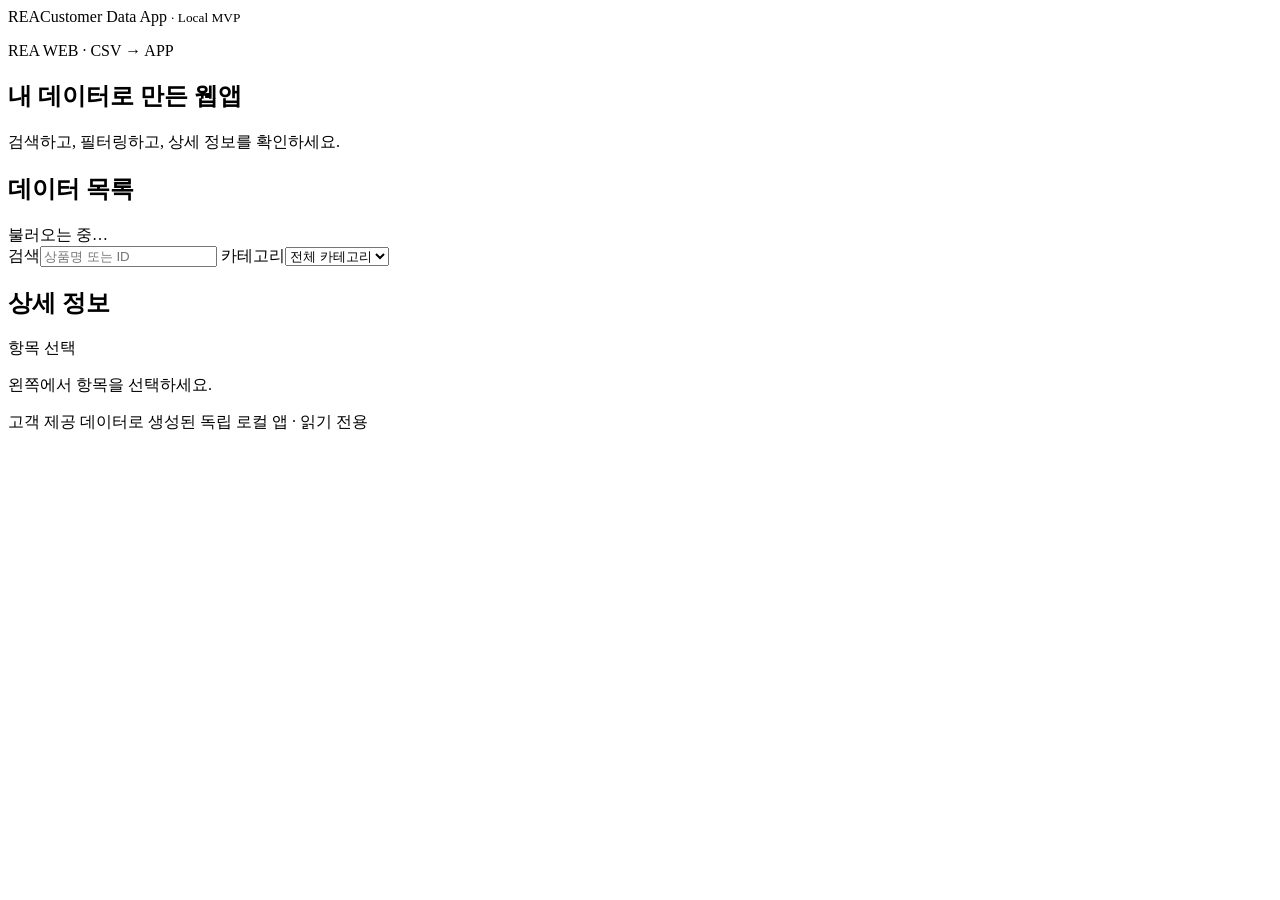
==== rea/templates/static/index.html @ c04d4702 "feat(mvp): generate working local FastAPI/SQLite app from customer CSV" ====
<!doctype html>
<html lang="ko">
<head>
  <meta charset="utf-8">
  <meta name="viewport" content="width=device-width,initial-scale=1">
  <meta name="color-scheme" content="light">
  <title>REA | 내 데이터 웹앱</title>
  <link rel="stylesheet" href="/static/style.css">
  <script defer src="/static/app.js"></script>
</head>
<body>
  <header class="top"><span class="mark">REA</span><span>Customer Data App <small>· Local MVP</small></span></header>
  <main class="layout">
    <section class="intro"><p class="eyebrow">REA WEB · CSV → APP</p><h1>내 데이터로 만든 웹앱</h1><p>검색하고, 필터링하고, 상세 정보를 확인하세요.</p></section>
    <div class="shell">
      <section class="panel">
        <div class="panel-title"><h2>데이터 목록</h2><span id="count">불러오는 중…</span></div>
        <div class="controls">
          <label><span>검색</span><input id="search" type="search" placeholder="상품명 또는 ID" autocomplete="off"></label>
          <label><span>카테고리</span><select id="category"><option value="">전체 카테고리</option></select></label>
        </div>
        <p id="error" role="alert" hidden></p>
        <div id="results" class="result-list" aria-live="polite"></div>
      </section>
      <aside class="panel detail">
        <div class="panel-title"><h2>상세 정보</h2><span class="hint">항목 선택</span></div>
        <div id="detail"><p class="empty">왼쪽에서 항목을 선택하세요.</p></div>
      </aside>
    </div>
    <footer>고객 제공 데이터로 생성된 독립 로컬 앱 · 읽기 전용</footer>
  </main>
</body>
</html>
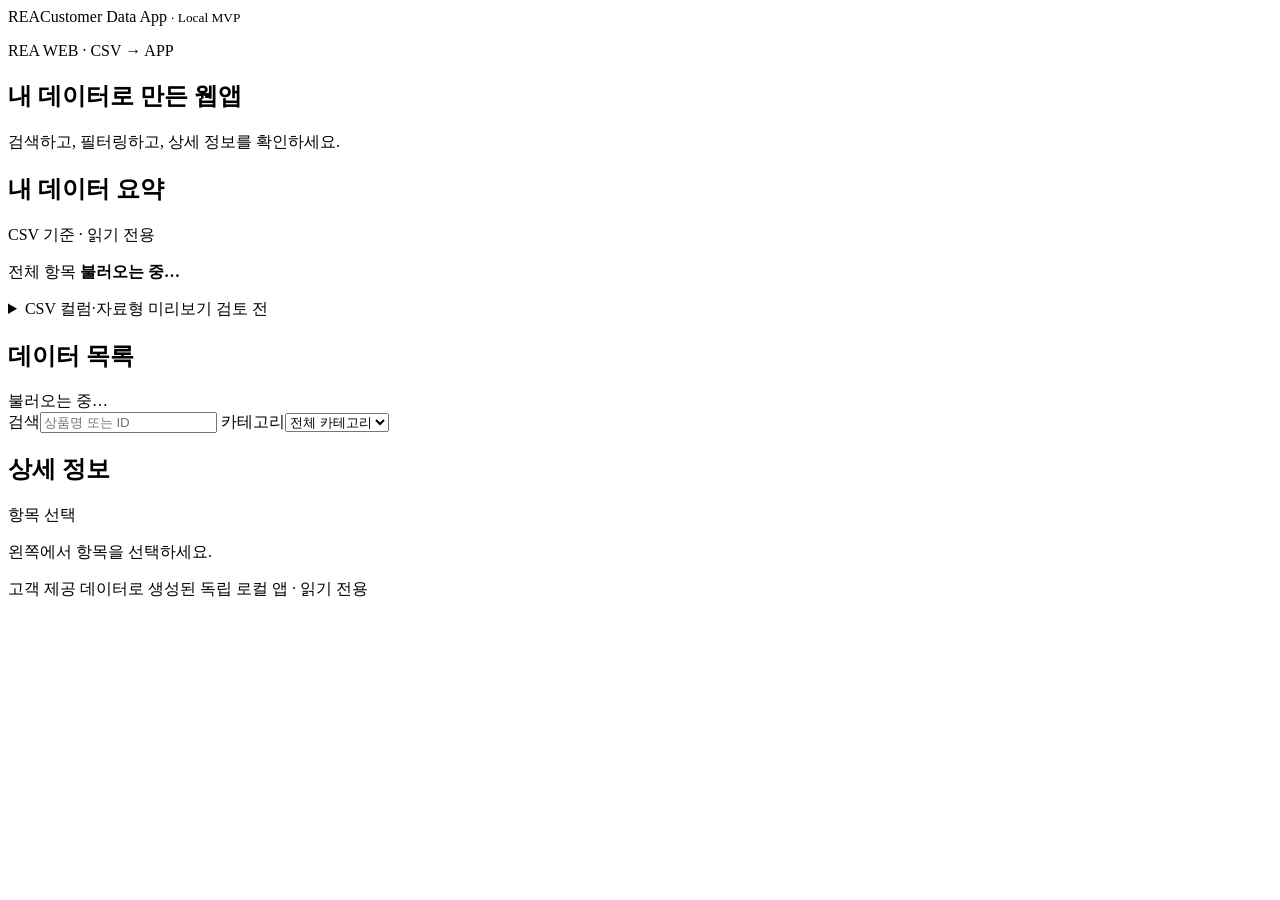
==== commit d8e26ed7: "feat(mvp): unapproved CSV schema preview and category snapshot counts" ====
--- a/rea/templates/static/index.html
+++ b/rea/templates/static/index.html
@@ -12,6 +12,17 @@
   <header class="top"><span class="mark">REA</span><span>Customer Data App <small>· Local MVP</small></span></header>
   <main class="layout">
     <section class="intro"><p class="eyebrow">REA WEB · CSV → APP</p><h1>내 데이터로 만든 웹앱</h1><p>검색하고, 필터링하고, 상세 정보를 확인하세요.</p></section>
+    <section class="panel overview" aria-labelledby="overview-title">
+      <div class="panel-title"><h2 id="overview-title">내 데이터 요약</h2><span>CSV 기준 · 읽기 전용</span></div>
+      <p class="overview-total">전체 항목 <strong id="overview-total">불러오는 중…</strong></p>
+      <ul id="category-stats" class="category-stats" aria-label="카테고리별 개수"></ul>
+      <p id="category-warning" class="muted" hidden>카테고리가 많아 일부만 표시합니다.</p>
+      <details id="schema-panel">
+        <summary>CSV 컬럼·자료형 미리보기 <span id="schema-status">검토 전</span></summary>
+        <p class="muted">자료형은 입력된 CSV 값의 형식만 추정한 것입니다. 업무 의미나 DB 매핑은 승인되지 않았습니다.</p>
+        <ul id="schema-fields" class="schema-fields"></ul>
+      </details>
+    </section>
     <div class="shell">
       <section class="panel">
         <div class="panel-title"><h2>데이터 목록</h2><span id="count">불러오는 중…</span></div>
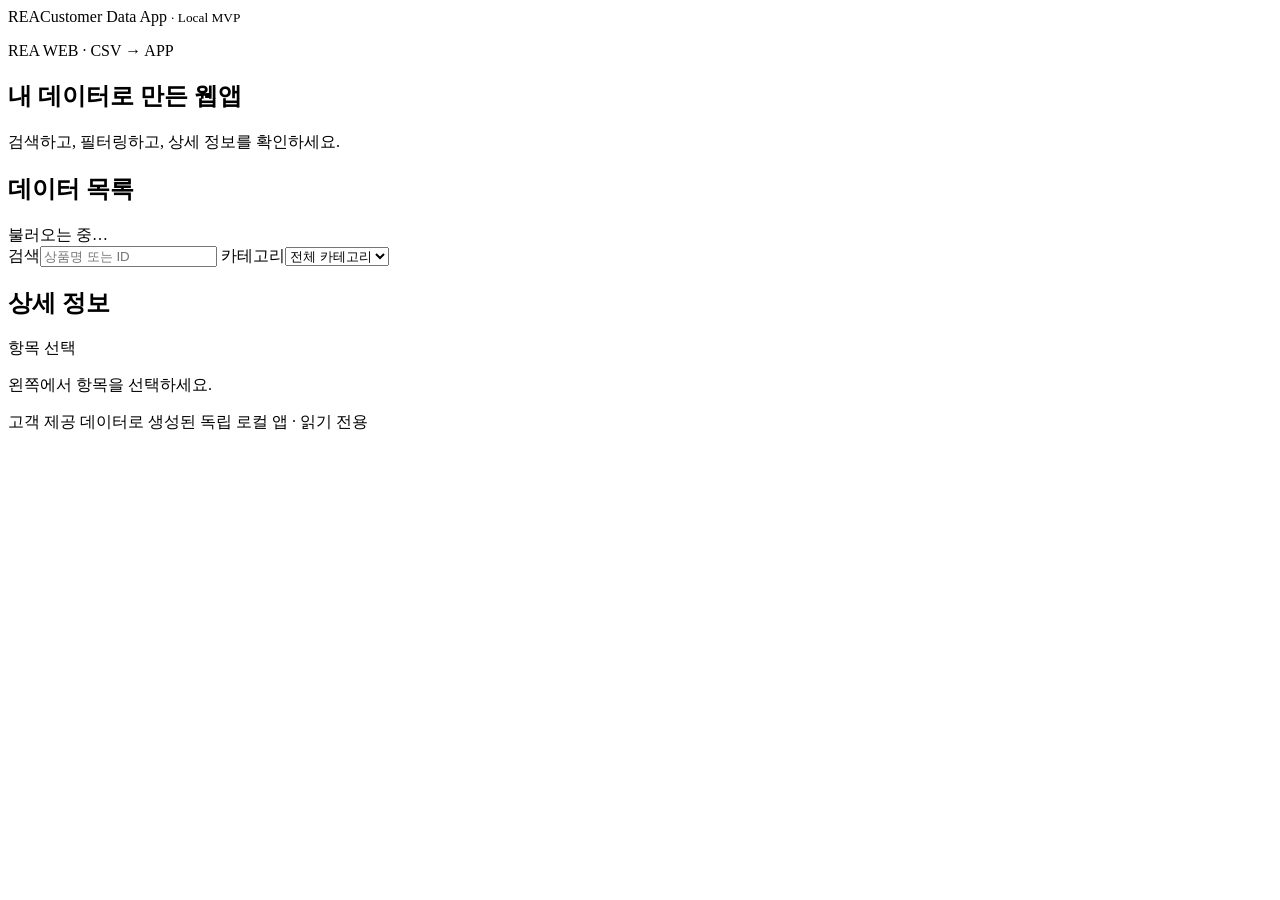
==== commit 21ae2dc1: "Merge 46060b4665560922d0c9cf82b9e5c08971eb9427 into 39ed3bf979bbbe49c314c9e5ad514868409a106c" ====
--- a/rea/templates/static/index.html
+++ b/rea/templates/static/index.html
@@ -12,17 +12,6 @@
   <header class="top"><span class="mark">REA</span><span>Customer Data App <small>· Local MVP</small></span></header>
   <main class="layout">
     <section class="intro"><p class="eyebrow">REA WEB · CSV → APP</p><h1>내 데이터로 만든 웹앱</h1><p>검색하고, 필터링하고, 상세 정보를 확인하세요.</p></section>
-    <section class="panel overview" aria-labelledby="overview-title">
-      <div class="panel-title"><h2 id="overview-title">내 데이터 요약</h2><span>CSV 기준 · 읽기 전용</span></div>
-      <p class="overview-total">전체 항목 <strong id="overview-total">불러오는 중…</strong></p>
-      <ul id="category-stats" class="category-stats" aria-label="카테고리별 개수"></ul>
-      <p id="category-warning" class="muted" hidden>카테고리가 많아 일부만 표시합니다.</p>
-      <details id="schema-panel">
-        <summary>CSV 컬럼·자료형 미리보기 <span id="schema-status">검토 전</span></summary>
-        <p class="muted">자료형은 입력된 CSV 값의 형식만 추정한 것입니다. 업무 의미나 DB 매핑은 승인되지 않았습니다.</p>
-        <ul id="schema-fields" class="schema-fields"></ul>
-      </details>
-    </section>
     <div class="shell">
       <section class="panel">
         <div class="panel-title"><h2>데이터 목록</h2><span id="count">불러오는 중…</span></div>
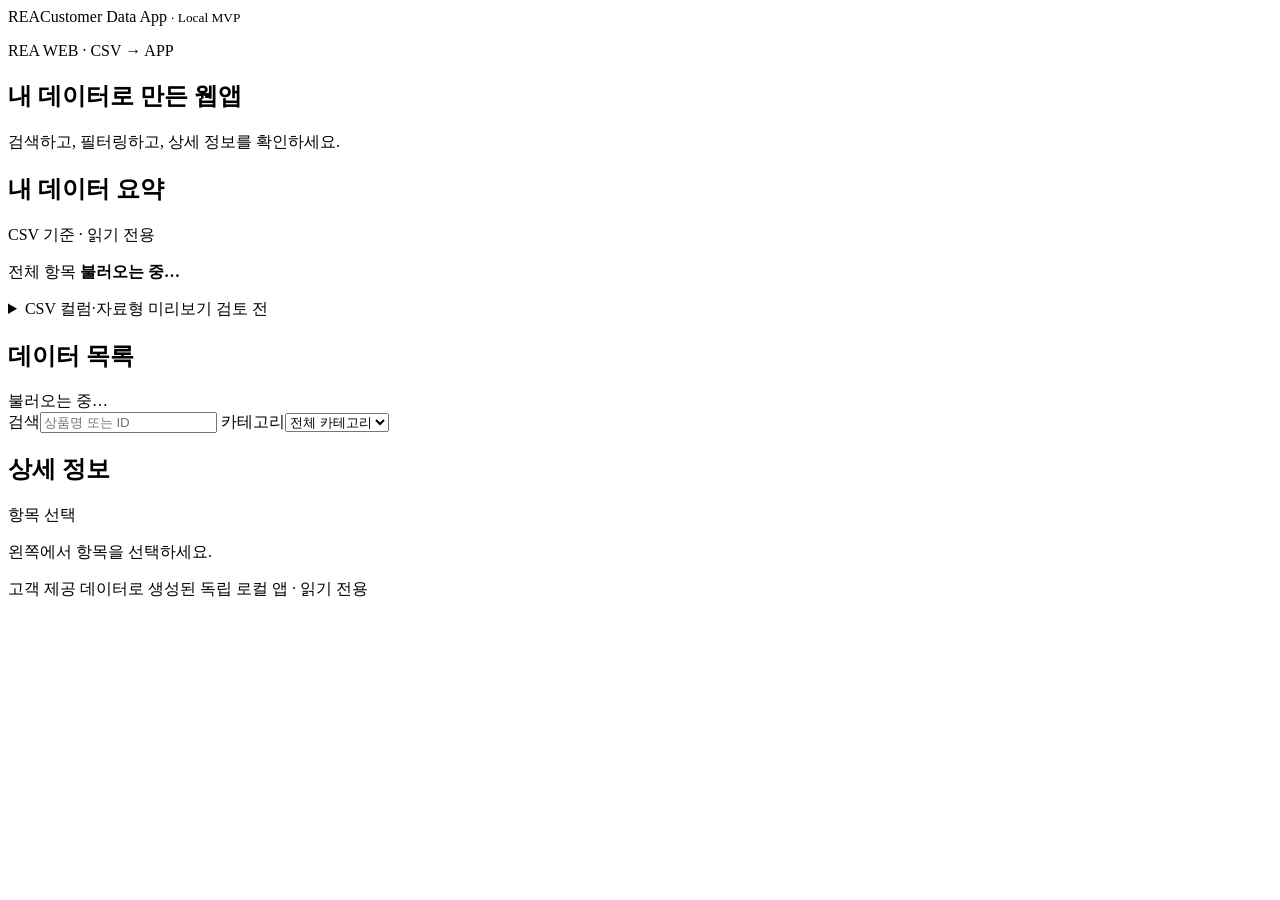
==== commit 66490ed6: "feat(ui): add accessible previous/next controls for 10k-row local catalogs" ====
--- a/rea/templates/static/index.html
+++ b/rea/templates/static/index.html
@@ -12,6 +12,17 @@
   <header class="top"><span class="mark">REA</span><span>Customer Data App <small>· Local MVP</small></span></header>
   <main class="layout">
     <section class="intro"><p class="eyebrow">REA WEB · CSV → APP</p><h1>내 데이터로 만든 웹앱</h1><p>검색하고, 필터링하고, 상세 정보를 확인하세요.</p></section>
+    <section class="panel overview" aria-labelledby="overview-title">
+      <div class="panel-title"><h2 id="overview-title">내 데이터 요약</h2><span>CSV 기준 · 읽기 전용</span></div>
+      <p class="overview-total">전체 항목 <strong id="overview-total">불러오는 중…</strong></p>
+      <ul id="category-stats" class="category-stats" aria-label="카테고리별 개수"></ul>
+      <p id="category-warning" class="muted" hidden>카테고리가 많아 일부만 표시합니다.</p>
+      <details id="schema-panel">
+        <summary>CSV 컬럼·자료형 미리보기 <span id="schema-status">검토 전</span></summary>
+        <p class="muted">자료형은 입력된 CSV 값의 형식만 추정한 것입니다. 업무 의미나 DB 매핑은 승인되지 않았습니다.</p>
+        <ul id="schema-fields" class="schema-fields"></ul>
+      </details>
+    </section>
     <div class="shell">
       <section class="panel">
         <div class="panel-title"><h2>데이터 목록</h2><span id="count">불러오는 중…</span></div>
@@ -21,6 +32,11 @@
         </div>
         <p id="error" role="alert" hidden></p>
         <div id="results" class="result-list" aria-live="polite"></div>
+        <nav class="pagination" aria-label="데이터 목록 페이지" hidden>
+          <button id="page-prev" type="button" disabled>이전 100건</button>
+          <span id="page-status" role="status" aria-live="polite">0건</span>
+          <button id="page-next" type="button" disabled>다음 100건</button>
+        </nav>
       </section>
       <aside class="panel detail">
         <div class="panel-title"><h2>상세 정보</h2><span class="hint">항목 선택</span></div>
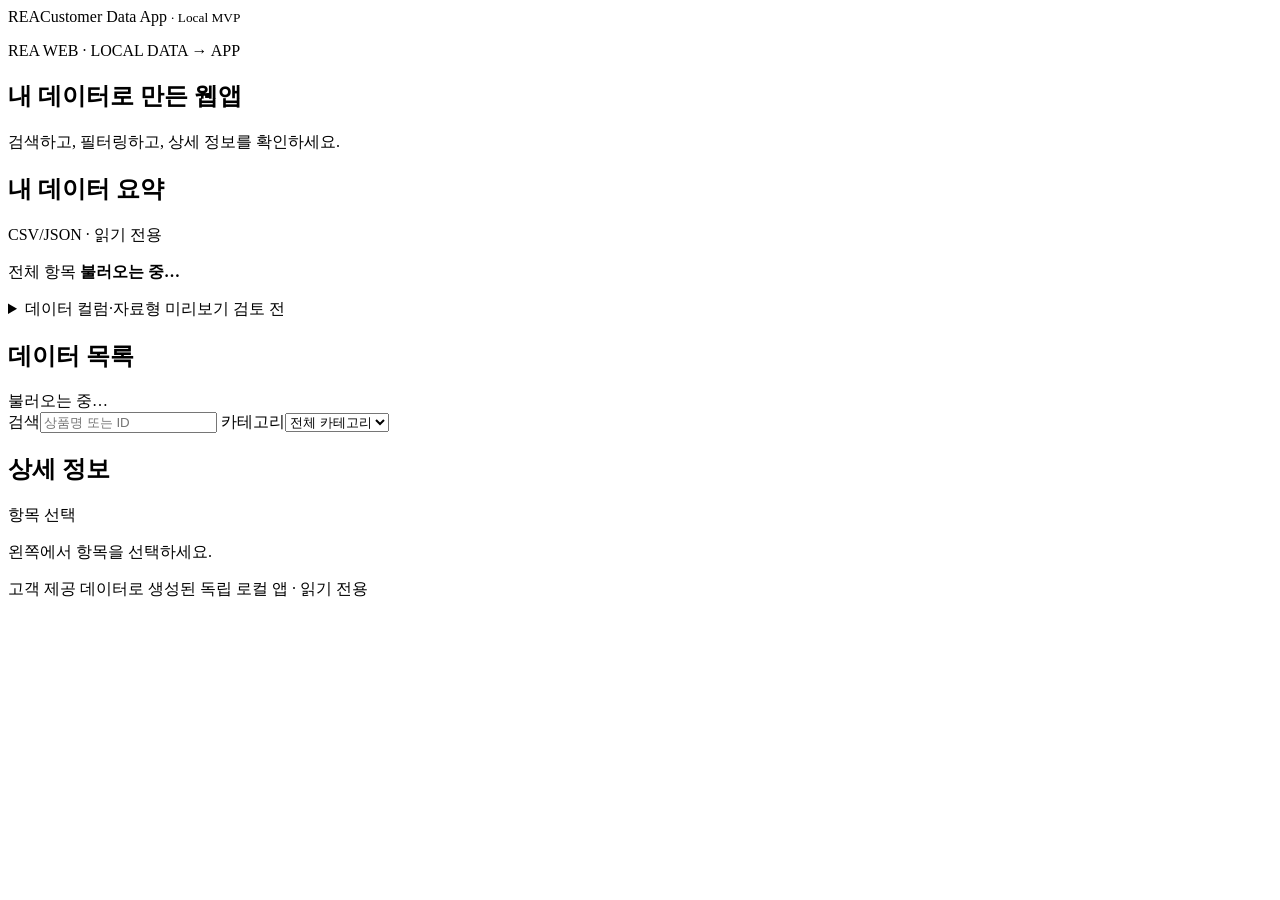
==== commit 15dceeae: "fix(ui): accurately label CSV and JSON generated catalogs" ====
--- a/rea/templates/static/index.html
+++ b/rea/templates/static/index.html
@@ -11,15 +11,15 @@
 <body>
   <header class="top"><span class="mark">REA</span><span>Customer Data App <small>· Local MVP</small></span></header>
   <main class="layout">
-    <section class="intro"><p class="eyebrow">REA WEB · CSV → APP</p><h1>내 데이터로 만든 웹앱</h1><p>검색하고, 필터링하고, 상세 정보를 확인하세요.</p></section>
+    <section class="intro"><p class="eyebrow">REA WEB · LOCAL DATA → APP</p><h1>내 데이터로 만든 웹앱</h1><p>검색하고, 필터링하고, 상세 정보를 확인하세요.</p></section>
     <section class="panel overview" aria-labelledby="overview-title">
-      <div class="panel-title"><h2 id="overview-title">내 데이터 요약</h2><span>CSV 기준 · 읽기 전용</span></div>
+      <div class="panel-title"><h2 id="overview-title">내 데이터 요약</h2><span>CSV/JSON · 읽기 전용</span></div>
       <p class="overview-total">전체 항목 <strong id="overview-total">불러오는 중…</strong></p>
       <ul id="category-stats" class="category-stats" aria-label="카테고리별 개수"></ul>
       <p id="category-warning" class="muted" hidden>카테고리가 많아 일부만 표시합니다.</p>
       <details id="schema-panel">
-        <summary>CSV 컬럼·자료형 미리보기 <span id="schema-status">검토 전</span></summary>
-        <p class="muted">자료형은 입력된 CSV 값의 형식만 추정한 것입니다. 업무 의미나 DB 매핑은 승인되지 않았습니다.</p>
+        <summary>데이터 컬럼·자료형 미리보기 <span id="schema-status">검토 전</span></summary>
+        <p class="muted">자료형은 입력된 데이터 값의 형식만 추정한 것입니다. 업무 의미나 DB 매핑은 승인되지 않았습니다.</p>
         <ul id="schema-fields" class="schema-fields"></ul>
       </details>
     </section>
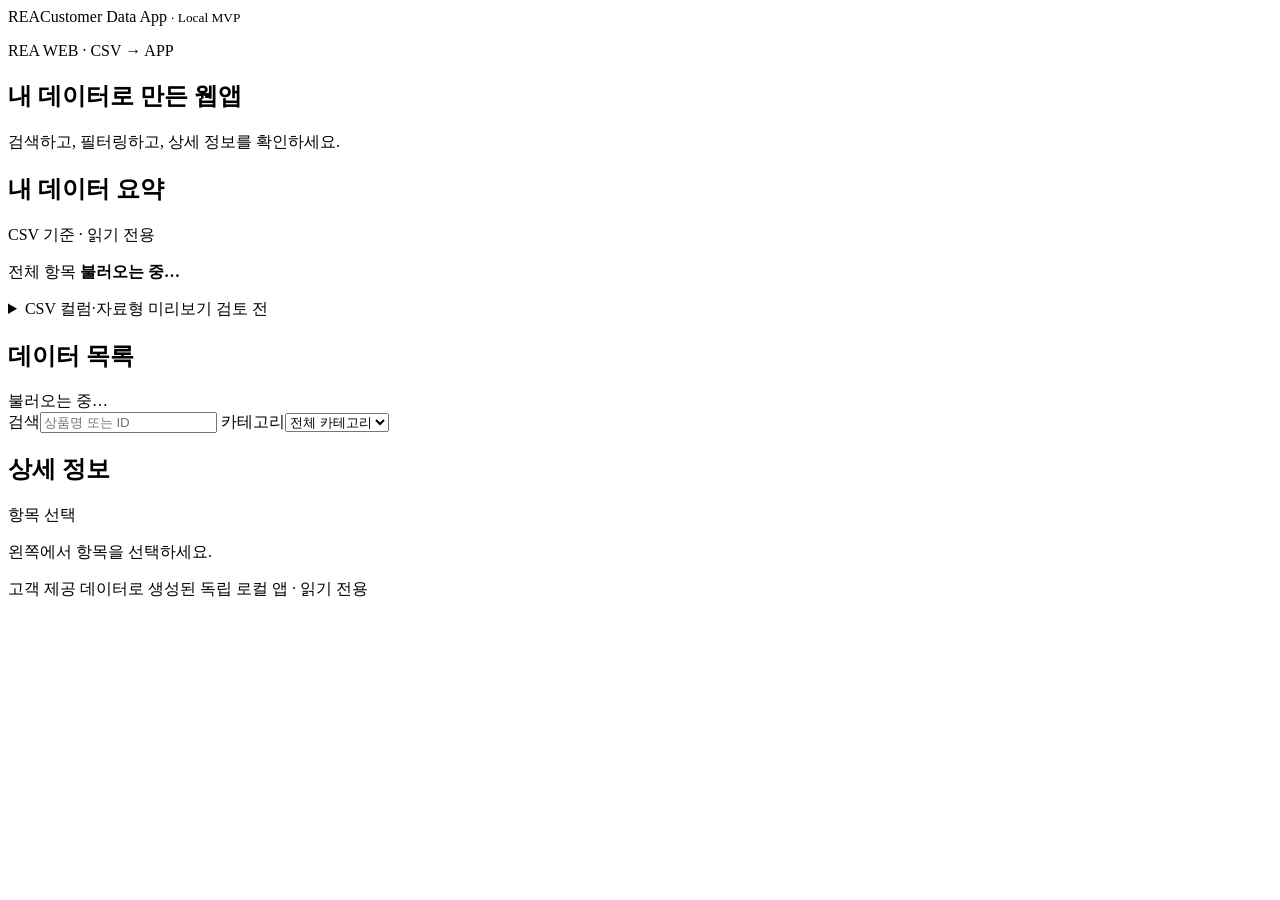
==== commit f36149ed: "Merge f85b40836ffb1a9343193a8a2fc224249749958d into 39ed3bf979bbbe49c314c9e5ad514868409a106c" ====
--- a/rea/templates/static/index.html
+++ b/rea/templates/static/index.html
@@ -11,15 +11,15 @@
 <body>
   <header class="top"><span class="mark">REA</span><span>Customer Data App <small>· Local MVP</small></span></header>
   <main class="layout">
-    <section class="intro"><p class="eyebrow">REA WEB · LOCAL DATA → APP</p><h1>내 데이터로 만든 웹앱</h1><p>검색하고, 필터링하고, 상세 정보를 확인하세요.</p></section>
+    <section class="intro"><p class="eyebrow">REA WEB · CSV → APP</p><h1>내 데이터로 만든 웹앱</h1><p>검색하고, 필터링하고, 상세 정보를 확인하세요.</p></section>
     <section class="panel overview" aria-labelledby="overview-title">
-      <div class="panel-title"><h2 id="overview-title">내 데이터 요약</h2><span>CSV/JSON · 읽기 전용</span></div>
+      <div class="panel-title"><h2 id="overview-title">내 데이터 요약</h2><span>CSV 기준 · 읽기 전용</span></div>
       <p class="overview-total">전체 항목 <strong id="overview-total">불러오는 중…</strong></p>
       <ul id="category-stats" class="category-stats" aria-label="카테고리별 개수"></ul>
       <p id="category-warning" class="muted" hidden>카테고리가 많아 일부만 표시합니다.</p>
       <details id="schema-panel">
-        <summary>데이터 컬럼·자료형 미리보기 <span id="schema-status">검토 전</span></summary>
-        <p class="muted">자료형은 입력된 데이터 값의 형식만 추정한 것입니다. 업무 의미나 DB 매핑은 승인되지 않았습니다.</p>
+        <summary>CSV 컬럼·자료형 미리보기 <span id="schema-status">검토 전</span></summary>
+        <p class="muted">자료형은 입력된 CSV 값의 형식만 추정한 것입니다. 업무 의미나 DB 매핑은 승인되지 않았습니다.</p>
         <ul id="schema-fields" class="schema-fields"></ul>
       </details>
     </section>
@@ -32,11 +32,6 @@
         </div>
         <p id="error" role="alert" hidden></p>
         <div id="results" class="result-list" aria-live="polite"></div>
-        <nav class="pagination" aria-label="데이터 목록 페이지" hidden>
-          <button id="page-prev" type="button" disabled>이전 100건</button>
-          <span id="page-status" role="status" aria-live="polite">0건</span>
-          <button id="page-next" type="button" disabled>다음 100건</button>
-        </nav>
       </section>
       <aside class="panel detail">
         <div class="panel-title"><h2>상세 정보</h2><span class="hint">항목 선택</span></div>
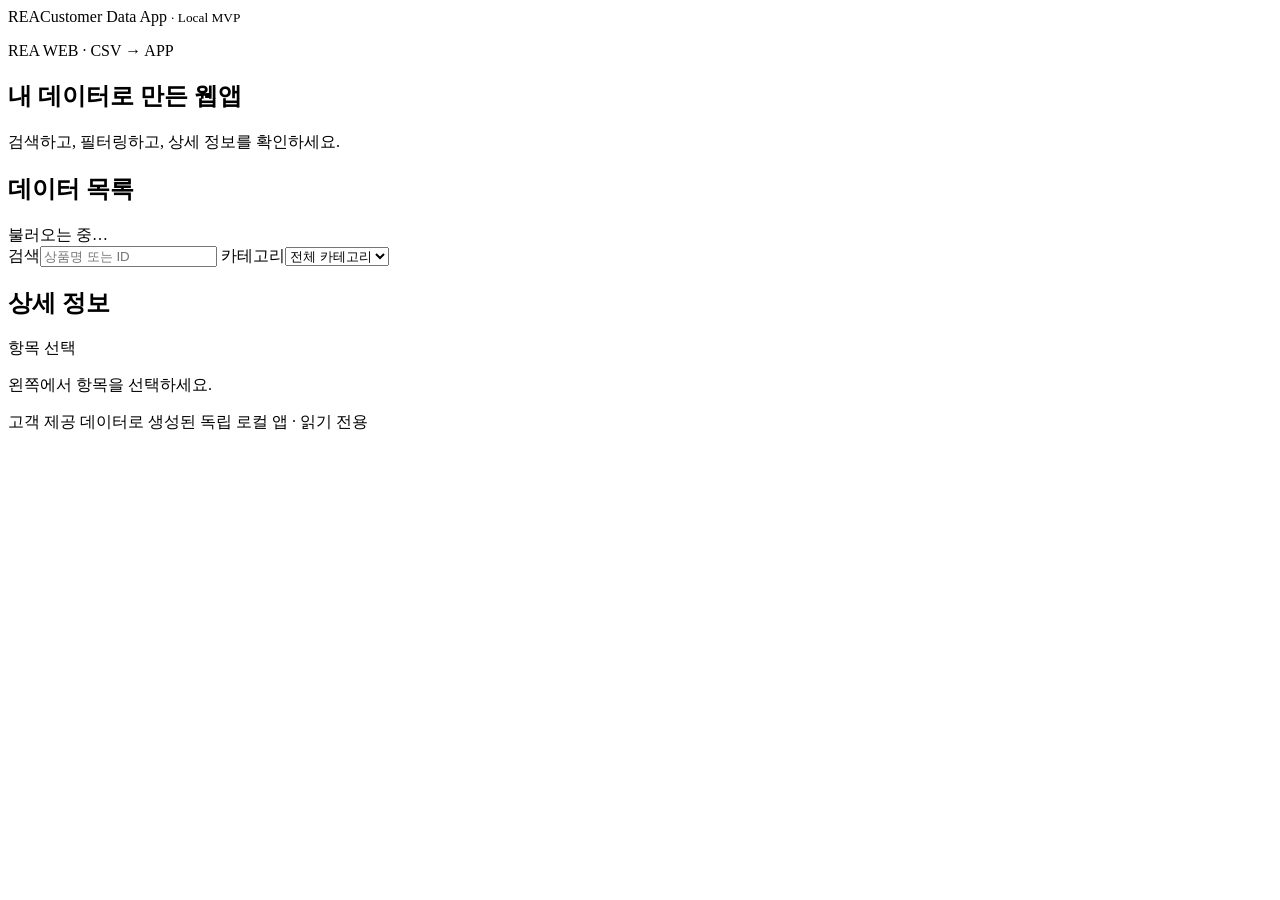
==== commit 2c466dd3: "Merge 5515a7286d63211e32d2c577f93f77d61f37ce08 into 39ed3bf979bbbe49c314c9e5ad514868409a106c" ====
--- a/rea/templates/static/index.html
+++ b/rea/templates/static/index.html
@@ -12,17 +12,6 @@
   <header class="top"><span class="mark">REA</span><span>Customer Data App <small>· Local MVP</small></span></header>
   <main class="layout">
     <section class="intro"><p class="eyebrow">REA WEB · CSV → APP</p><h1>내 데이터로 만든 웹앱</h1><p>검색하고, 필터링하고, 상세 정보를 확인하세요.</p></section>
-    <section class="panel overview" aria-labelledby="overview-title">
-      <div class="panel-title"><h2 id="overview-title">내 데이터 요약</h2><span>CSV 기준 · 읽기 전용</span></div>
-      <p class="overview-total">전체 항목 <strong id="overview-total">불러오는 중…</strong></p>
-      <ul id="category-stats" class="category-stats" aria-label="카테고리별 개수"></ul>
-      <p id="category-warning" class="muted" hidden>카테고리가 많아 일부만 표시합니다.</p>
-      <details id="schema-panel">
-        <summary>CSV 컬럼·자료형 미리보기 <span id="schema-status">검토 전</span></summary>
-        <p class="muted">자료형은 입력된 CSV 값의 형식만 추정한 것입니다. 업무 의미나 DB 매핑은 승인되지 않았습니다.</p>
-        <ul id="schema-fields" class="schema-fields"></ul>
-      </details>
-    </section>
     <div class="shell">
       <section class="panel">
         <div class="panel-title"><h2>데이터 목록</h2><span id="count">불러오는 중…</span></div>
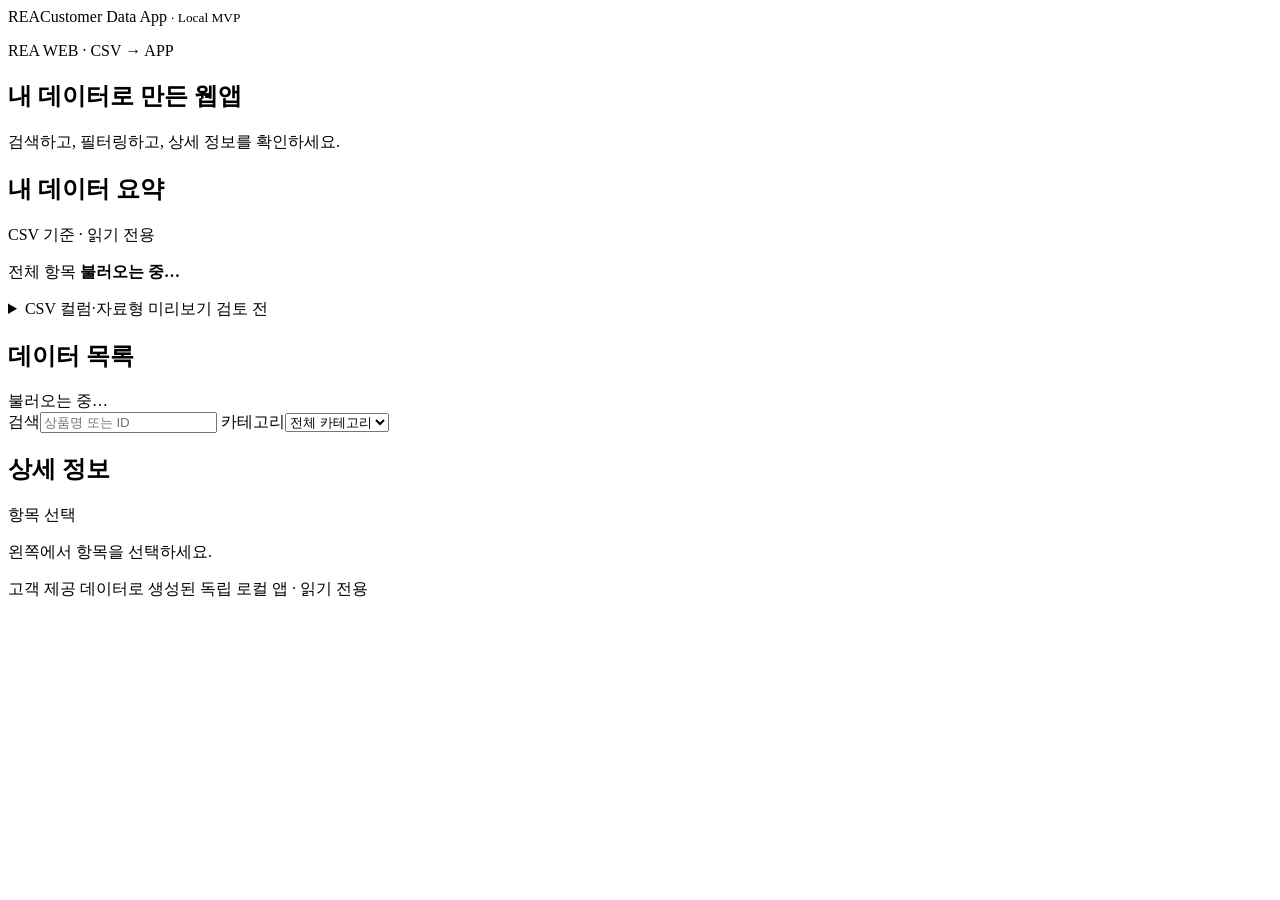
==== commit 2bb0e09d: "Merge e4e9c7954ba1369636bcc2107478a5d2dae2db7e into 39ed3bf979bbbe49c314c9e5ad514868409a106c" ====
--- a/rea/templates/static/index.html
+++ b/rea/templates/static/index.html
@@ -12,6 +12,17 @@
   <header class="top"><span class="mark">REA</span><span>Customer Data App <small>· Local MVP</small></span></header>
   <main class="layout">
     <section class="intro"><p class="eyebrow">REA WEB · CSV → APP</p><h1>내 데이터로 만든 웹앱</h1><p>검색하고, 필터링하고, 상세 정보를 확인하세요.</p></section>
+    <section class="panel overview" aria-labelledby="overview-title">
+      <div class="panel-title"><h2 id="overview-title">내 데이터 요약</h2><span>CSV 기준 · 읽기 전용</span></div>
+      <p class="overview-total">전체 항목 <strong id="overview-total">불러오는 중…</strong></p>
+      <ul id="category-stats" class="category-stats" aria-label="카테고리별 개수"></ul>
+      <p id="category-warning" class="muted" hidden>카테고리가 많아 일부만 표시합니다.</p>
+      <details id="schema-panel">
+        <summary>CSV 컬럼·자료형 미리보기 <span id="schema-status">검토 전</span></summary>
+        <p class="muted">자료형은 입력된 CSV 값의 형식만 추정한 것입니다. 업무 의미나 DB 매핑은 승인되지 않았습니다.</p>
+        <ul id="schema-fields" class="schema-fields"></ul>
+      </details>
+    </section>
     <div class="shell">
       <section class="panel">
         <div class="panel-title"><h2>데이터 목록</h2><span id="count">불러오는 중…</span></div>
